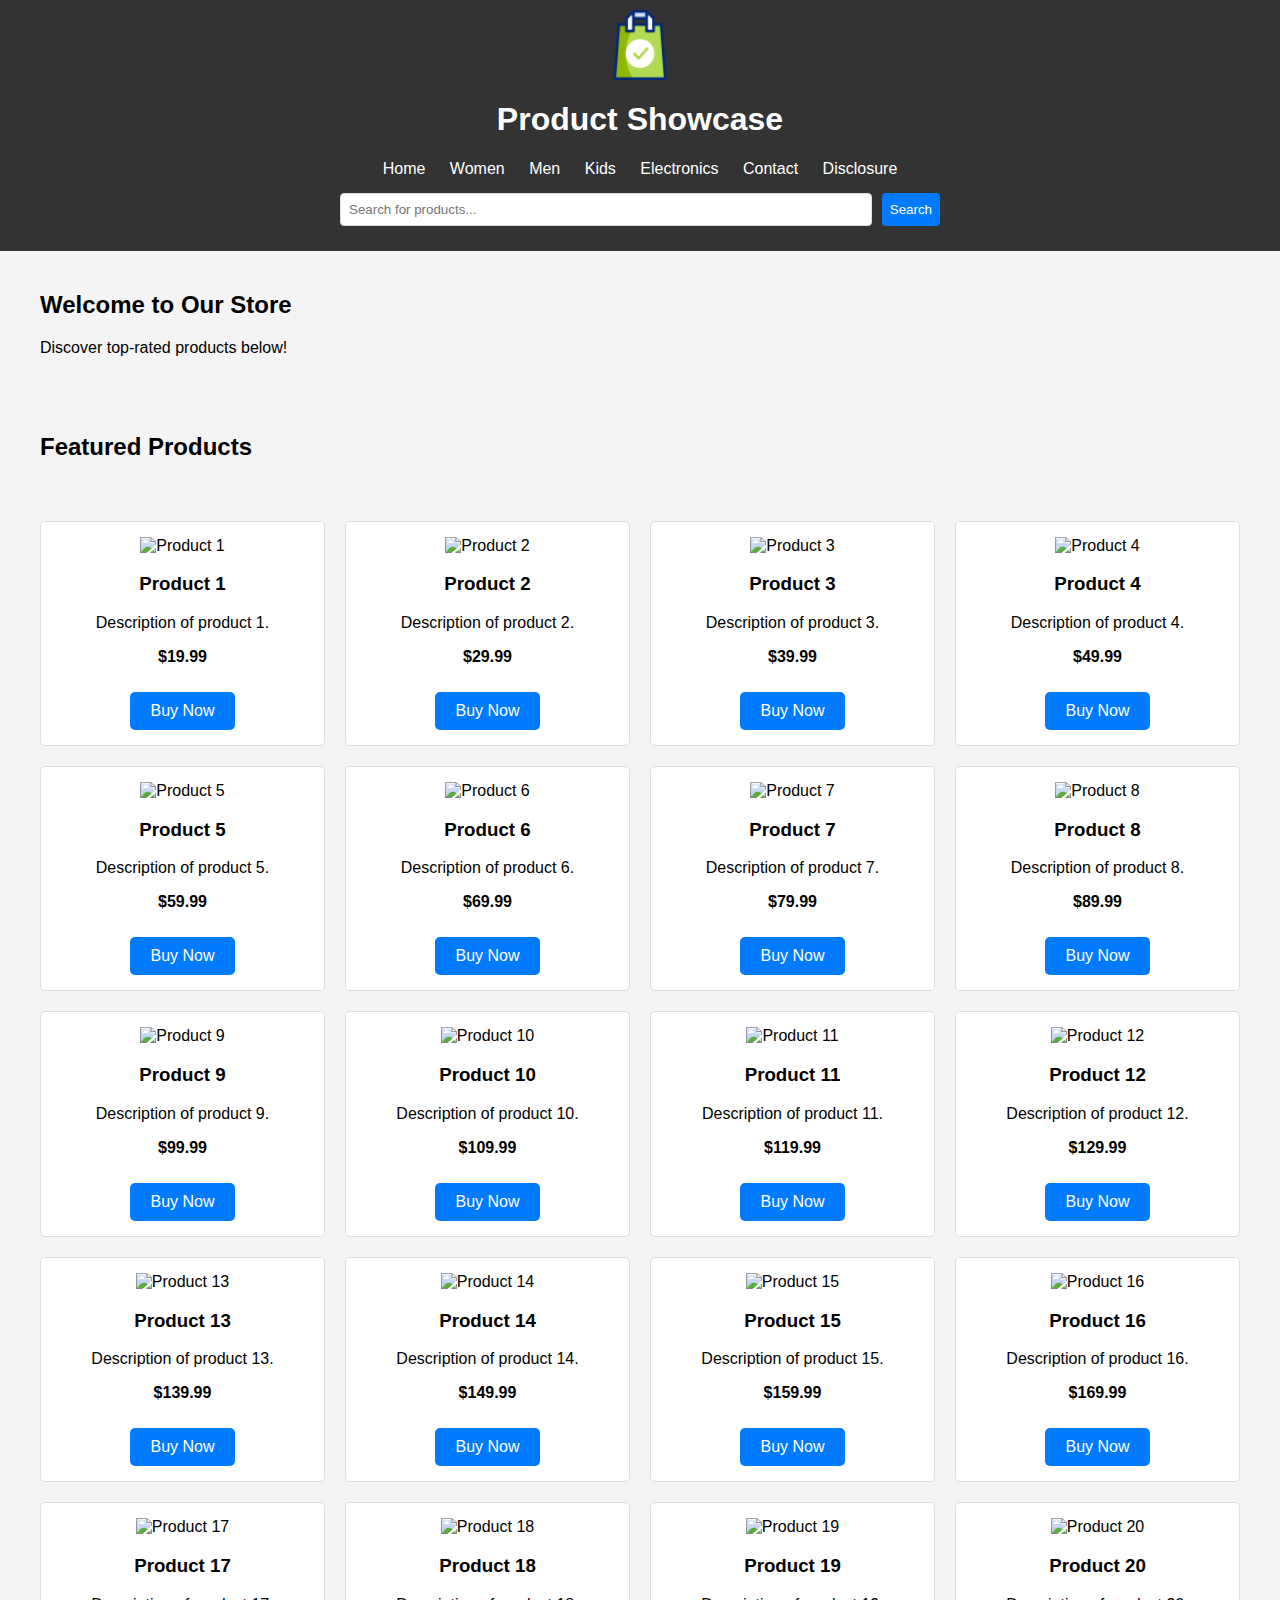
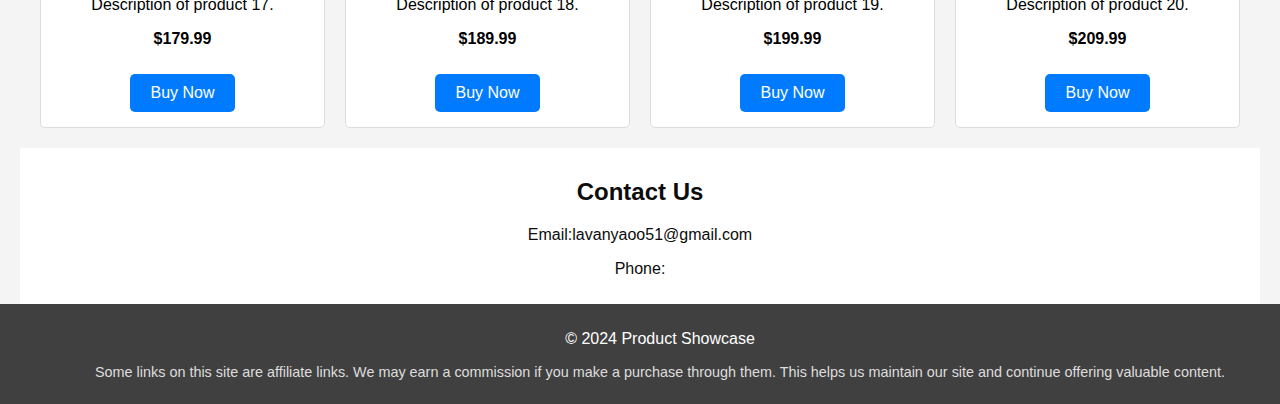
==== index.html @ 5138c49e "new" ====
<!DOCTYPE html>
<html lang="en">
<head>
    <meta charset="UTF-8">
    <meta name="viewport" content="width=device-width, initial-scale=1.0">
    <title>Product Showcase</title>
    <link rel="stylesheet" href="styles.css">
    <link rel="shortcut icon" href="shopping-bag.png" type="image/x-icon">
</head>
<body>
    <header>
        <div class="logo">
            <img class="logo" src="shopping-bag.png" width="70" alt="Logo" /> <h1>Product Showcase</h1>
        </div>
        <nav>
            <ul>
                <li><a href="index.html">Home</a></li>
                <li><a href="women.html">Women</a></li>
                <li><a href="men.html">Men</a></li>
                <li><a href="kids.html">Kids</a></li>
                <li><a href="electronics.html">Electronics</a></li>
                <li><a href="#contact">Contact</a></li>
                <li><a href="disclosure.html">Disclosure</a></li>
            </ul>
        </nav>
        <form class="search-form" action="search.html" method="get">
            <input type="text" name="query" placeholder="Search for products..." required>
            <button type="submit">Search</button>
        </form>
    </header>
    
    <section id="home">
        <h2>Welcome to Our Store</h2>
        <p>Discover top-rated products below!</p>
    </section>
    <section id="products"><h2>Featured Products</h2>
    </section>
    <section id="products">
        
        <div class="product">
            <img src="product1.jpg" alt="Product 1">
            <h3>Product 1</h3>
            <p>Description of product 1.</p>
            <p><strong>$19.99</strong></p>
            <a href="https://example.com/affiliate-link1" target="_blank" class="button">Buy Now</a>
        </div>
        <div class="product">
            <img src="product2.jpg" alt="Product 2">
            <h3>Product 2</h3>
            <p>Description of product 2.</p>
            <p><strong>$29.99</strong></p>
            <a href="https://example.com/affiliate-link2" target="_blank" class="button">Buy Now</a>
        </div>
        <!-- Additional products -->
        <div class="product">
            <img src="product3.jpg" alt="Product 3">
            <h3>Product 3</h3>
            <p>Description of product 3.</p>
            <p><strong>$39.99</strong></p>
            <a href="https://example.com/affiliate-link3" target="_blank" class="button">Buy Now</a>
        </div>
        <div class="product">
            <img src="product4.jpg" alt="Product 4">
            <h3>Product 4</h3>
            <p>Description of product 4.</p>
            <p><strong>$49.99</strong></p>
            <a href="https://example.com/affiliate-link4" target="_blank" class="button">Buy Now</a>
        </div>
        <div class="product">
            <img src="product5.jpg" alt="Product 5">
            <h3>Product 5</h3>
            <p>Description of product 5.</p>
            <p><strong>$59.99</strong></p>
            <a href="https://example.com/affiliate-link5" target="_blank" class="button">Buy Now</a>
        </div>
        <div class="product">
            <img src="product6.jpg" alt="Product 6">
            <h3>Product 6</h3>
            <p>Description of product 6.</p>
            <p><strong>$69.99</strong></p>
            <a href="https://example.com/affiliate-link6" target="_blank" class="button">Buy Now</a>
        </div>
        <div class="product">
            <img src="product7.jpg" alt="Product 7">
            <h3>Product 7</h3>
            <p>Description of product 7.</p>
            <p><strong>$79.99</strong></p>
            <a href="https://example.com/affiliate-link7" target="_blank" class="button">Buy Now</a>
        </div>
        <div class="product">
            <img src="product8.jpg" alt="Product 8">
            <h3>Product 8</h3>
            <p>Description of product 8.</p>
            <p><strong>$89.99</strong></p>
            <a href="https://example.com/affiliate-link8" target="_blank" class="button">Buy Now</a>
        </div>
        <div class="product">
            <img src="product9.jpg" alt="Product 9">
            <h3>Product 9</h3>
            <p>Description of product 9.</p>
            <p><strong>$99.99</strong></p>
            <a href="https://example.com/affiliate-link9" target="_blank" class="button">Buy Now</a>
        </div>
        <div class="product">
            <img src="product10.jpg" alt="Product 10">
            <h3>Product 10</h3>
            <p>Description of product 10.</p>
            <p><strong>$109.99</strong></p>
            <a href="https://example.com/affiliate-link10" target="_blank" class="button">Buy Now</a>
        </div>
        <div class="product">
            <img src="product11.jpg" alt="Product 11">
            <h3>Product 11</h3>
            <p>Description of product 11.</p>
            <p><strong>$119.99</strong></p>
            <a href="https://example.com/affiliate-link11" target="_blank" class="button">Buy Now</a>
        </div>
        <div class="product">
            <img src="product12.jpg" alt="Product 12">
            <h3>Product 12</h3>
            <p>Description of product 12.</p>
            <p><strong>$129.99</strong></p>
            <a href="https://example.com/affiliate-link12" target="_blank" class="button">Buy Now</a>
        </div>
        <div class="product">
            <img src="product13.jpg" alt="Product 13">
            <h3>Product 13</h3>
            <p>Description of product 13.</p>
            <p><strong>$139.99</strong></p>
            <a href="https://example.com/affiliate-link13" target="_blank" class="button">Buy Now</a>
        </div>
        <div class="product">
            <img src="product14.jpg" alt="Product 14">
            <h3>Product 14</h3>
            <p>Description of product 14.</p>
            <p><strong>$149.99</strong></p>
            <a href="https://example.com/affiliate-link14" target="_blank" class="button">Buy Now</a>
        </div>
        <div class="product">
            <img src="product15.jpg" alt="Product 15">
            <h3>Product 15</h3>
            <p>Description of product 15.</p>
            <p><strong>$159.99</strong></p>
            <a href="https://example.com/affiliate-link15" target="_blank" class="button">Buy Now</a>
        </div>
        <div class="product">
            <img src="product16.jpg" alt="Product 16">
            <h3>Product 16</h3>
            <p>Description of product 16.</p>
            <p><strong>$169.99</strong></p>
            <a href="https://example.com/affiliate-link16" target="_blank" class="button">Buy Now</a>
        </div>
        <div class="product">
            <img src="product17.jpg" alt="Product 17">
            <h3>Product 17</h3>
            <p>Description of product 17.</p>
            <p><strong>$179.99</strong></p>
            <a href="https://example.com/affiliate-link17" target="_blank" class="button">Buy Now</a>
        </div>
        <div class="product">
            <img src="product18.jpg" alt="Product 18">
            <h3>Product 18</h3>
            <p>Description of product 18.</p>
            <p><strong>$189.99</strong></p>
            <a href="https://example.com/affiliate-link18" target="_blank" class="button">Buy Now</a>
        </div>
        <div class="product">
            <img src="product19.jpg" alt="Product 19">
            <h3>Product 19</h3>
            <p>Description of product 19.</p>
            <p><strong>$199.99</strong></p>
            <a href="https://example.com/affiliate-link19" target="_blank" class="button">Buy Now</a>
        </div>
        <div class="product">
            <img src="product20.jpg" alt="Product 20">
            <h3>Product 20</h3>
            <p>Description of product 20.</p>
            <p><strong>$209.99</strong></p>
            <a href="https://example.com/affiliate-link20" target="_blank" class="button">Buy Now</a>
        </div>
    </section>
    
    <section id="contact">
      <div class="contact">
         <h2>Contact Us</h2>
         <p>Email:lavanyaoo51@gmail.com</p>
         <p>Phone:</p>
       </div>
    </section>
    
    <footer>
        <p>&copy; 2024 Product Showcase</p>
        <p class="disclosure">Some links on this site are affiliate links. We may earn a commission if you make a purchase through them. This helps us maintain our site and continue offering valuable content.</p>
    </footer>
</body>
</html>
---- styles.css ----
/* Base Styles */
body {
    font-family: Arial, sans-serif;
    margin: 0;
    padding: 0;
    background-color: #f4f4f4;
}

header {
    background-color: #333;
    color: white;
    padding: 10px 0;
    text-align: center;
}

header .logo {
    vertical-align: middle;
    margin: 0;
}

header nav ul {
    list-style-type: none;
    padding: 0;
    margin: 0;
}

header nav ul li {
    display: inline;
    margin: 0 10px;
}

header nav ul li a {
    color: white;
    text-decoration: none;
}

.search-form {
    margin: 15px auto;
    max-width: 600px;
    display: flex;
    gap: 10px;
    justify-content: center;
}

.search-form input[type="text"] {
    flex: 1;
    padding: 8px;
    border: 1px solid #ddd;
    border-radius: 4px;
}

.search-form button {
    padding: 8px;
    border: none;
    background-color: #007bff;
    color: white;
    border-radius: 4px;
    cursor: pointer;
}

.search-form button:hover {
    background-color: #0056b3;
}

section {
    padding: 20px;
    margin: 0 auto;
    max-width: 1200px;
}

#products {
    display: flex;
    flex-wrap: wrap;
    gap: 20px;
    justify-content: space-between;
}

.product {
    flex: 1 1 calc(25% - 20px);
    box-sizing: border-box;
    background-color: white;
    border: 1px solid #ddd;
    border-radius: 5px;
    padding: 15px;
    text-align: center;
}

.product img {
    max-width: 100%;
    height: auto;
}

.product .button {
    display: inline-block;
    margin-top: 10px;
    padding: 10px 20px;
    background-color: #007bff;
    color: white;
    text-decoration: none;
    border-radius: 5px;
}

.product .button:hover {
    background-color: #0056b3;
}

#contact {
    background-color: #ffffff;
    color: rgb(12, 12, 12);
    text-align: center;
    padding: 10px 20px;
    position: relative;
    bottom: 0;
    width: 100%;
}

footer {
    background-color: #414040;
    color: white;
    text-align: center;
    padding: 10px 20px;
    position: relative;
    bottom: 0;
    width: 100%;
}

footer .disclosure {
    font-size: 0.9em;
    margin-top: 10px;
    color: #ddd;
}

/* Responsive Styles */
@media (max-width: 1200px) {
    .product {
        flex: 1 1 calc(33.333% - 20px); /* 3 products per row */
    }
}

@media (max-width: 992px) {
    header nav ul li {
        display: block;
        margin: 5px 0;
    }
    
    .search-form {
        flex-direction: column;
        align-items: center;
    }
    
    .search-form input[type="text"], 
    .search-form button {
        width: 100%;
        margin-bottom: 10px;
    }
    
    #products {
        flex-direction: column;
        align-items: center;
    }
    
    .product {
        width: 90%;
        max-width: 400px;
    }
}

@media (max-width: 768px) {
    header {
        padding: 5px;
    }
    
    .search-form input[type="text"], 
    .search-form button {
        width: 100%;
        font-size: 16px;
    }
    
    #products {
        flex-direction: column;
        align-items: center;
    }
    
    .product {
        width: 100%;
        max-width: 500px; /* Adjust to fit mobile view */
        box-sizing: border-box;
    }
}
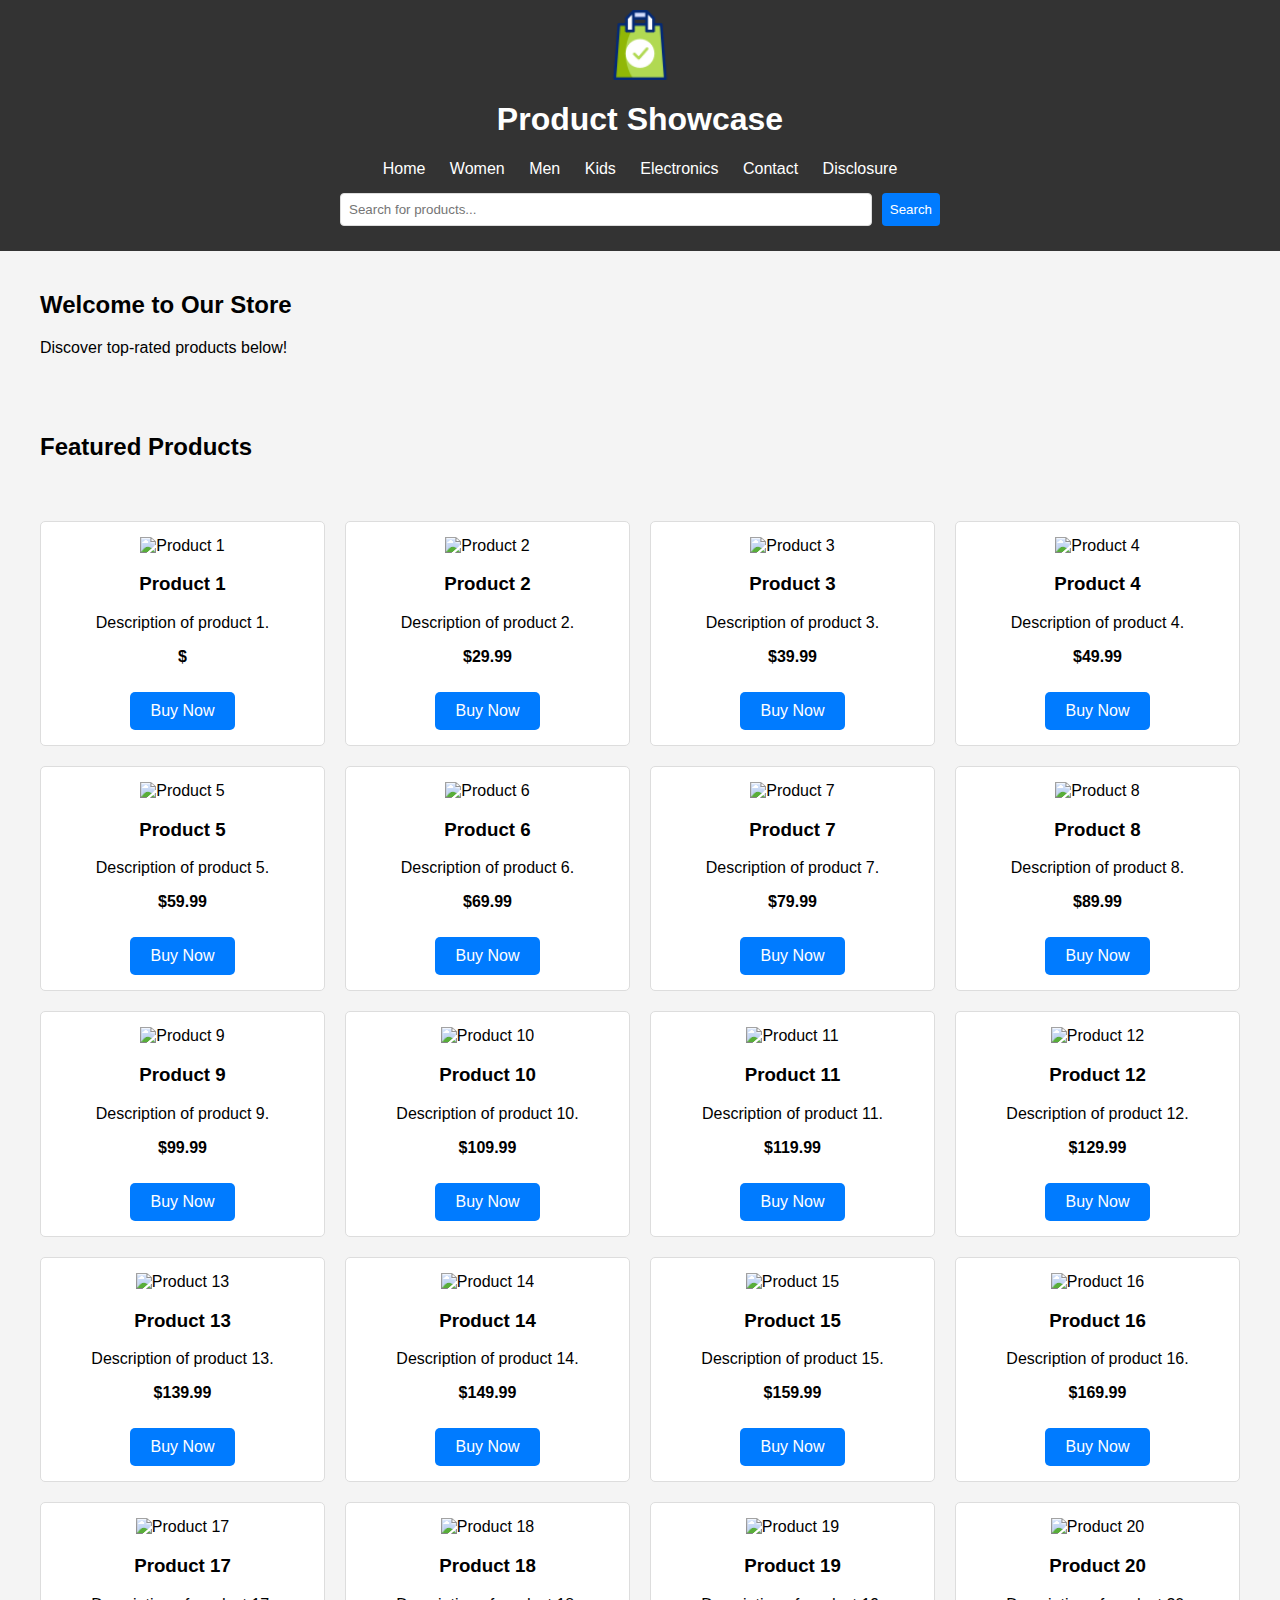
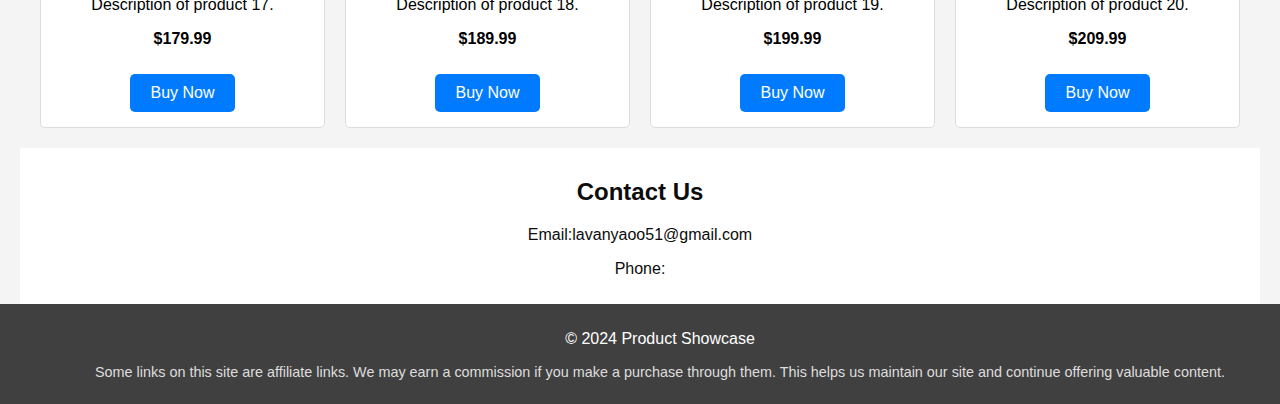
==== commit 290e2779: "link" ====
--- a/index.html
+++ b/index.html
@@ -41,8 +41,8 @@
             <img src="product1.jpg" alt="Product 1">
             <h3>Product 1</h3>
             <p>Description of product 1.</p>
-            <p><strong>$19.99</strong></p>
-            <a href="https://example.com/affiliate-link1" target="_blank" class="button">Buy Now</a>
+            <p><strong>$</strong></p>
+            <a href="https://amzn.to/3T8xsG5" target="_blank" class="button">Buy Now</a>
         </div>
         <div class="product">
             <img src="product2.jpg" alt="Product 2">
--- a/styles.css
+++ b/styles.css
@@ -167,13 +167,15 @@
 
 @media (max-width: 768px) {
     header {
-        padding: 5px;
+        font-size:small;
+        align-items:flex-start;
+        padding:0px 0px 0px 0px;
     }
     
     .search-form input[type="text"], 
     .search-form button {
-        width: 100%;
-        font-size: 16px;
+        width: 60%;
+        font-size: 13px;
     }
     
     #products {
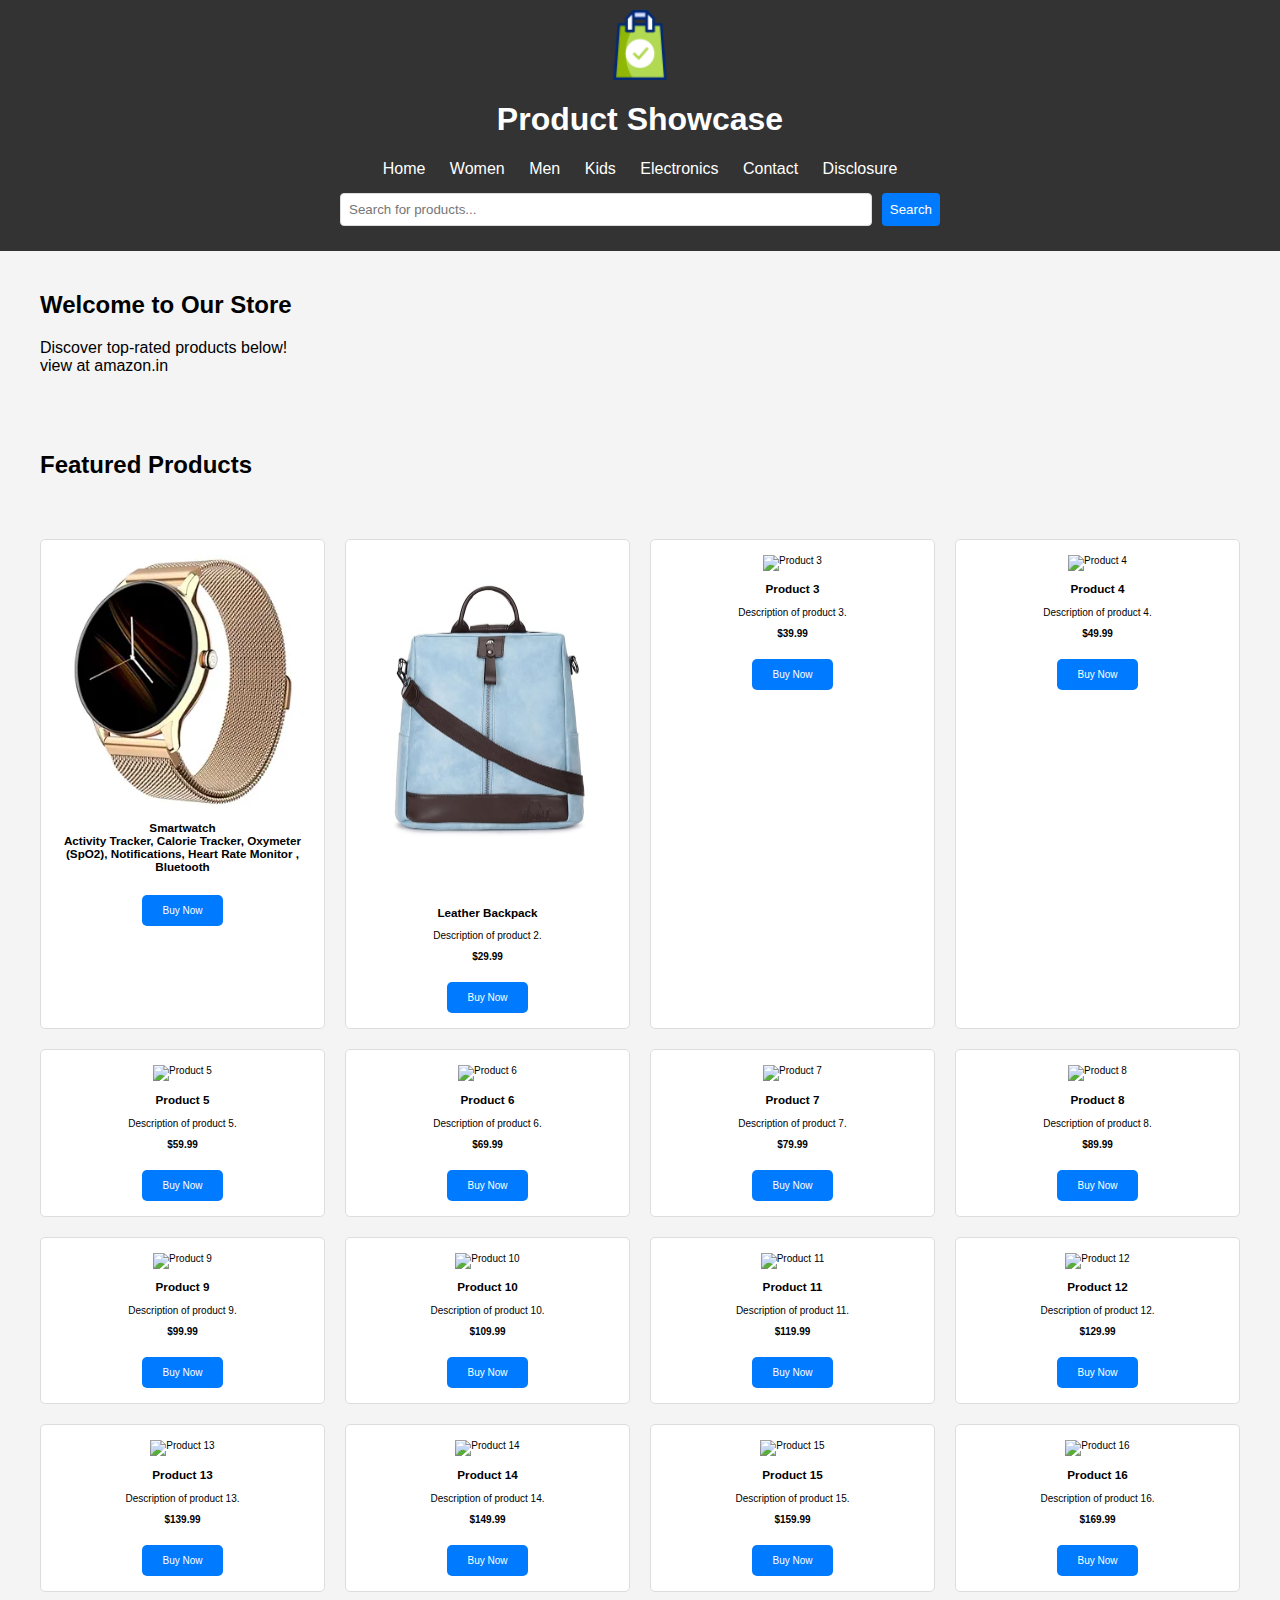
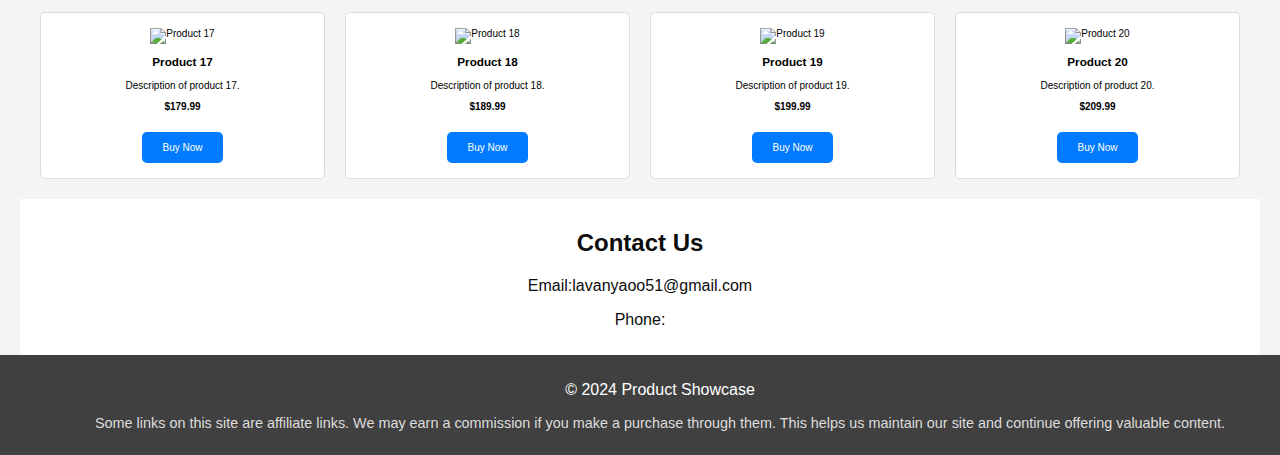
==== commit 5416551c: "img linl" ====
--- a/index.html
+++ b/index.html
@@ -31,29 +31,33 @@
     
     <section id="home">
         <h2>Welcome to Our Store</h2>
-        <p>Discover top-rated products below!</p>
+        <p>Discover top-rated products below!
+            <br>view at amazon.in
+        </p>
     </section>
     <section id="products"><h2>Featured Products</h2>
     </section>
     <section id="products">
         
         <div class="product">
-            <img src="product1.jpg" alt="Product 1">
-            <h3>Product 1</h3>
-            <p>Description of product 1.</p>
-            <p><strong>$</strong></p>
-            <a href="https://amzn.to/3T8xsG5" target="_blank" class="button">Buy Now</a>
+            <img src="product1.webp" alt="Product 1">
+            <h3>Smartwatch<br>
+               	Activity Tracker, Calorie Tracker, Oxymeter (SpO2), Notifications, Heart Rate Monitor
+                , Bluetooth</h3>
+        
+            <p><strong></strong></p>
+            <a href="https://amzn.to/3AHN90r" target="_blank" class="button">Buy Now</a>
         </div>
         <div class="product">
             <img src="product2.jpg" alt="Product 2">
-            <h3>Product 2</h3>
+            <h3>Leather Backpack</h3>
             <p>Description of product 2.</p>
             <p><strong>$29.99</strong></p>
             <a href="https://example.com/affiliate-link2" target="_blank" class="button">Buy Now</a>
         </div>
         <!-- Additional products -->
         <div class="product">
-            <img src="product3.jpg" alt="Product 3">
+            <img src="product3.webp" alt="Product 3">
             <h3>Product 3</h3>
             <p>Description of product 3.</p>
             <p><strong>$39.99</strong></p>
--- a/styles.css
+++ b/styles.css
@@ -83,6 +83,7 @@
     border-radius: 5px;
     padding: 15px;
     text-align: center;
+    font-size: x-small;
 }
 
 .product img {
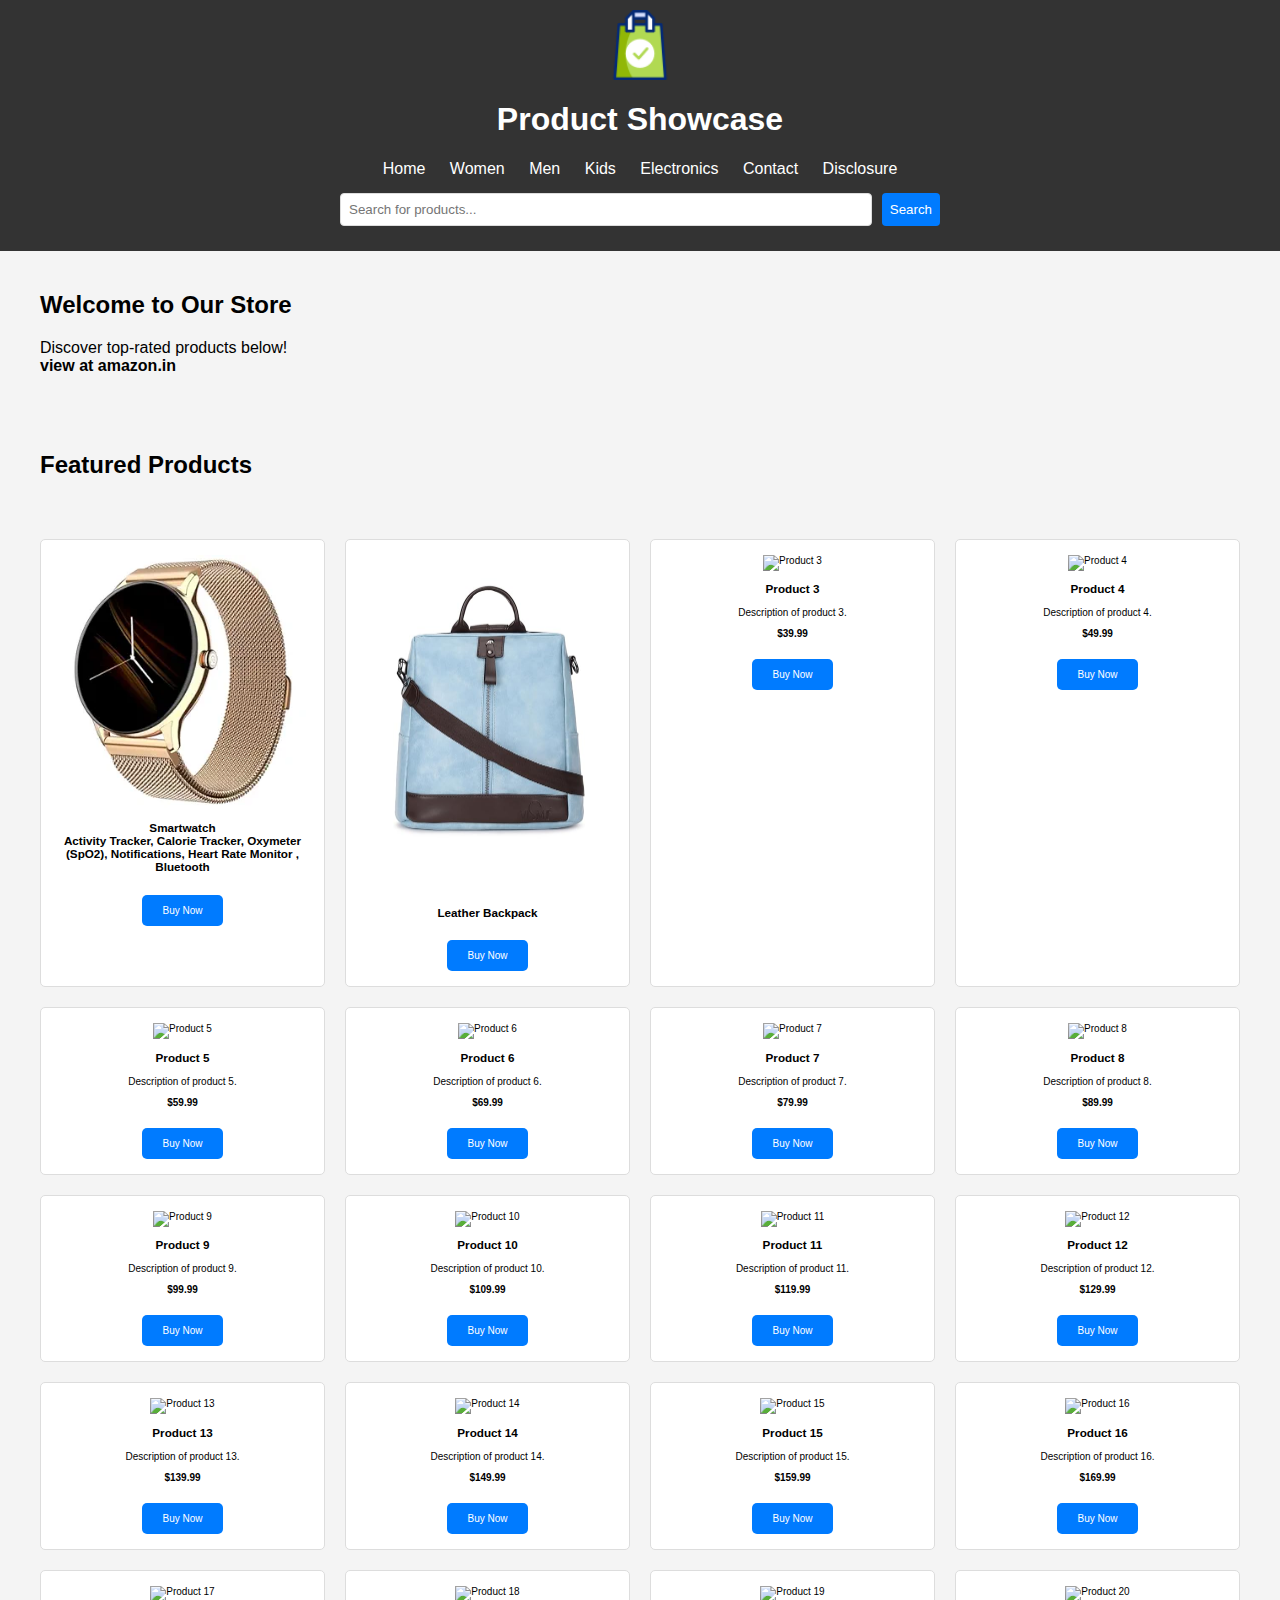
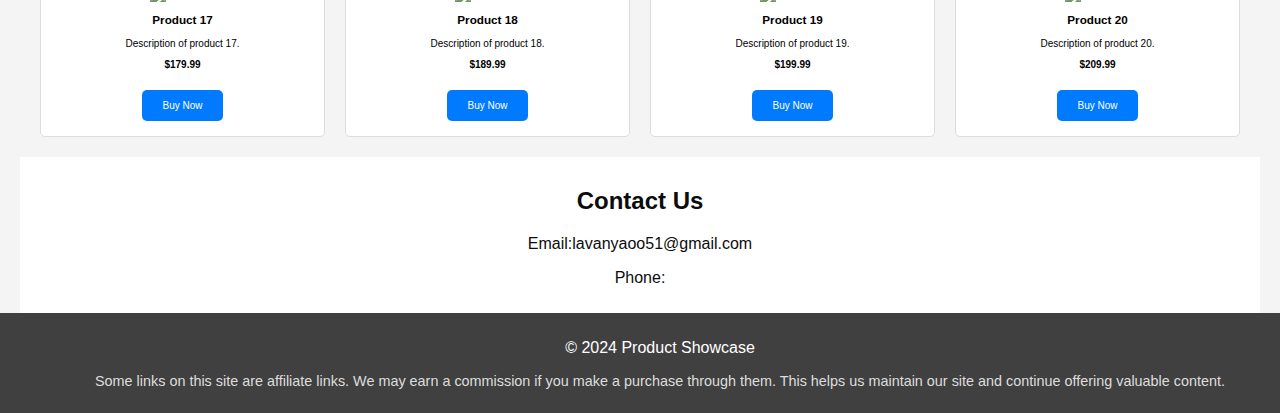
==== commit 08fa9afe: "linl" ====
--- a/index.html
+++ b/index.html
@@ -32,7 +32,7 @@
     <section id="home">
         <h2>Welcome to Our Store</h2>
         <p>Discover top-rated products below!
-            <br>view at amazon.in
+            <br><b>view at amazon.in</b>
         </p>
     </section>
     <section id="products"><h2>Featured Products</h2>
@@ -51,9 +51,9 @@
         <div class="product">
             <img src="product2.jpg" alt="Product 2">
             <h3>Leather Backpack</h3>
-            <p>Description of product 2.</p>
-            <p><strong>$29.99</strong></p>
-            <a href="https://example.com/affiliate-link2" target="_blank" class="button">Buy Now</a>
+            <p></p>
+            <p><strong></strong></p>
+            <a href="https://amzn.to/3ySN8q3" target="_blank" class="button">Buy Now</a>
         </div>
         <!-- Additional products -->
         <div class="product">
